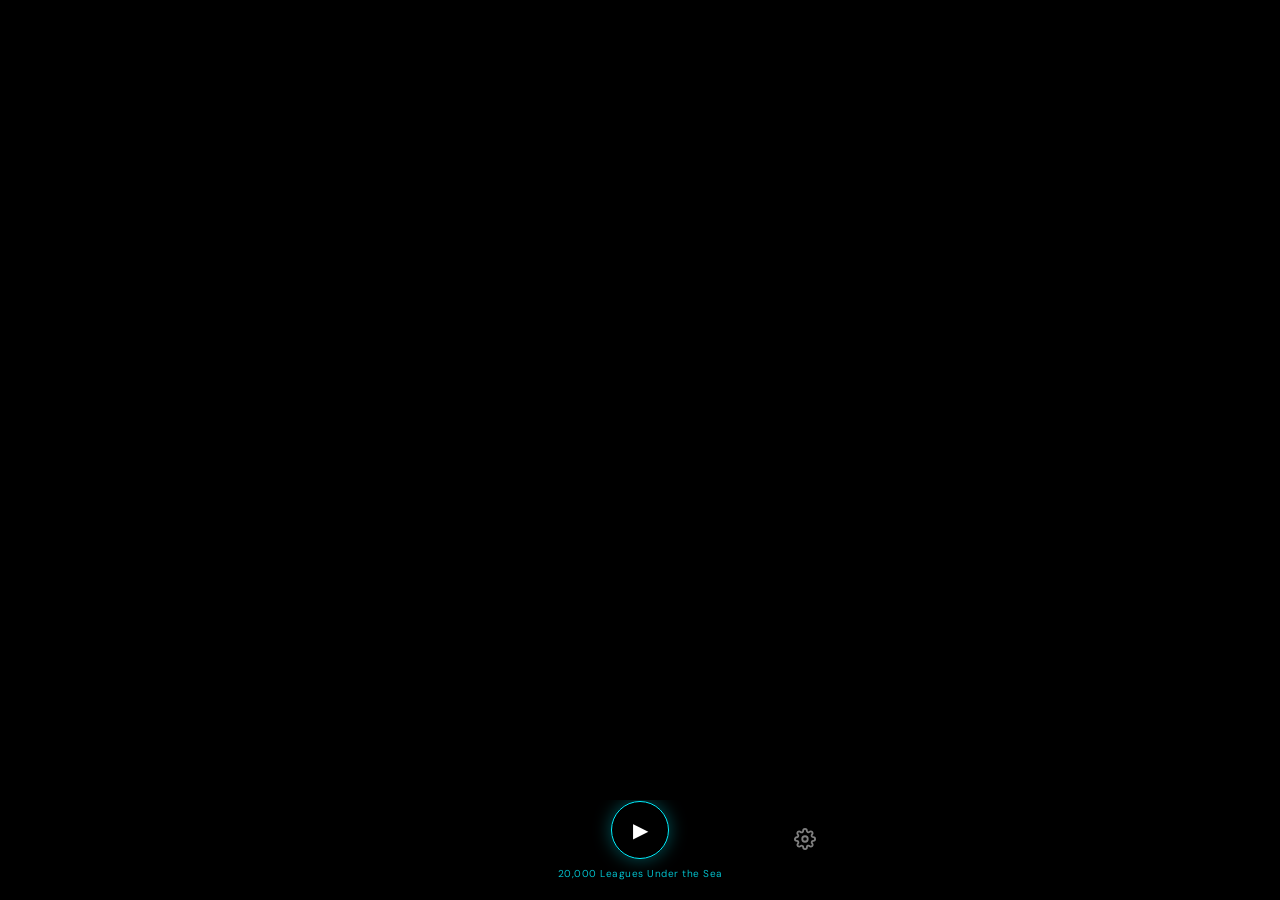
==== index.html @ afbf6d8a "first commit" ====
<!DOCTYPE html>
<html lang="en">
<head>
<meta charset="UTF-8">
<meta name="viewport" content="width=device-width, initial-scale=1, maximum-scale=1, user-scalable=no">
<meta name="theme-color" content="#000000">
<title>Audiobook Orb</title>
<link rel="stylesheet" href="styles.css">
<script src="app.js" defer></script>
</head>
<body>
<div class="app">
  <div class="status-bar-spacer"></div>

  <!-- Centered Visual Stage -->
  <main class="orb-stage" id="orbStage">
    <div class="orb" id="orb" aria-hidden="true">
      <div class="orb-glass"></div>
      <div class="refraction refraction-a"></div>
      <div class="refraction refraction-b"></div>
      
      <!-- CINEMATIC ANAMORPHIC OPTICS PACKAGE -->
      <div class="lens-halo"></div>          <!-- Circular Purple/Violet Ring -->
      <div class="starburst-rays"></div>      <!-- Circular Radial Flare Glow -->
      <div class="lens-flare"></div>          <!-- Horizontal Anamorphic Streak -->
      <div class="bokeh-ghost-a"></div>      <!-- Lens Bokeh Disk 1 -->
      <div class="bokeh-ghost-b"></div>      <!-- Lens Bokeh Disk 2 -->
      <div class="source-halo"></div>
      <div class="light-source"></div>        <!-- White-Hot Core -->
    </div>
  </main>

  <audio id="audiobookPlayer" src="twentythousandleagues_01_verne_128kb.mp3"></audio>

  <!-- Bottom Control Bar -->
  <footer class="bottom-controls">
    <div class="bottom-left-spacer"></div>

    <div class="center-action-wrapper">
      <button class="main-action-button" id="playButton" aria-label="Play or Pause">
        <span id="actionIcon">▶</span>
      </button>
      <span class="action-caption" id="actionCaption">20,000 Leagues Under the Sea</span>
    </div>

    <!-- Gear Settings Icon -->
    <button class="icon-control" id="settingsButton" title="Settings" aria-label="Settings">
      <svg width="22" height="22" viewBox="0 0 24 24" fill="none" stroke="currentColor" stroke-width="2">
        <circle cx="12" cy="12" r="3"/>
        <path d="M19.4 15a1.65 1.65 0 0 0 .33 1.82l.06.06a2 2 0 0 1 0 2.83 2 2 0 0 1-2.83 0l-.06-.06a1.65 1.65 0 0 0-1.82-.33 1.65 1.65 0 0 0-1 1.51V21a2 2 0 0 1-2 2 2 2 0 0 1-2-2v-.09A1.65 1.65 0 0 0 9 19.4a1.65 1.65 0 0 0-1.82.33l-.06.06a2 2 0 0 1-2.83 0 2 2 0 0 1 0-2.83l.06-.06a1.65 1.65 0 0 0 .33-1.82 1.65 1.65 0 0 0-1.51-1H3a2 2 0 0 1-2-2 2 2 0 0 1 2-2h.09A1.65 1.65 0 0 0 4.6 9a1.65 1.65 0 0 0-.33-1.82l-.06-.06a2 2 0 0 1 0-2.83 2 2 0 0 1 2.83 0l.06.06a1.65 1.65 0 0 0 1.82.33H9a1.65 1.65 0 0 0 1-1.51V3a2 2 0 0 1 2-2 2 2 0 0 1 2 2v.09a1.65 1.65 0 0 0 1 1.51 1.65 1.65 0 0 0 1.82-.33l.06-.06a2 2 0 0 1 2.83 0 2 2 0 0 1 0 2.83l-.06.06a1.65 1.65 0 0 0-.33 1.82V9a1.65 1.65 0 0 0 1.51 1H21a2 2 0 0 1 2 2 2 2 0 0 1-2 2h-.09a1.65 1.65 0 0 0-1.51 1z"/>
      </svg>
    </button>
  </footer>
</div>

<!-- Modal Settings Dialog -->
<dialog id="settingsDialog" class="settings-dialog">
  <div class="dialog-top">
    <h2>ORB SETTINGS</h2>
    <button class="close-btn" id="closeSettings">✕</button>
  </div>

  <div class="setting">
    <div class="setting-hdr">
      <label for="speechIntensity">Speech Intensity</label>
      <output id="speechValue">100%</output>
    </div>
    <input id="speechIntensity" type="range" min="20" max="200" value="100">
  </div>

  <div class="setting">
    <div class="setting-hdr">
      <label for="flareIntensity">Base Flare Brightness</label>
      <output id="intensityValue">100%</output>
    </div>
    <input id="flareIntensity" type="range" min="20" max="150" value="100">
  </div>

  <div class="setting">
    <div class="setting-hdr">
      <label for="breathSpeed">Breathing Speed</label>
      <output id="breathValue">Slow</output>
    </div>
    <input id="breathSpeed" type="range" min="6" max="18" value="12">
  </div>

  <button class="done-btn" id="doneSettings">Done</button>
</dialog>
</body>
</html>
---- styles.css ----
@import url('https://fonts.googleapis.com/css2?family=DM+Sans:wght@400;500;600&display=swap');

:root {
  color-scheme: dark;
  --bg: #000000; /* Pitch black room background */
  --cyan: #00f0ff;
  --blue: #1b52ff;
  --purple: #9d00ff;
  --light-level: 0.0; /* Controlled dynamically by voice signal[cite: 3] */
  --flare-multiplier: 1.0;
  --breath-duration: 12s;
}

* {
  box-sizing: border-box;
  margin: 0;
  padding: 0;
  user-select: none;
  -webkit-tap-highlight-color: transparent;
}

html, body {
  width: 100%;
  height: 100%;
  overflow: hidden;
  background: var(--bg);
  color: #ffffff;
  font-family: 'DM Sans', sans-serif;
}

.app {
  width: 100%;
  max-width: 420px;
  height: 100vh;
  height: 100dvh;
  margin: 0 auto;
  display: flex;
  flex-direction: column;
  justify-content: space-between;
  align-items: center;
  position: relative;
  background: var(--bg);
}

.status-bar-spacer {
  height: 20px;
  flex-shrink: 0;
}

/* Centered Stage */
.orb-stage {
  flex: 1;
  width: 100%;
  display: flex;
  justify-content: center;
  align-items: center;
  position: relative;
  overflow: hidden;
  background: #000000;
}

/* --- SPHERE BODY (DISAPPEARS INTO PITCH BLACK DURING SILENCE)[cite: 3] --- */
.orb {
  position: relative;
  width: clamp(220px, 68vw, 280px);
  aspect-ratio: 1;
  border-radius: 50%;
  isolation: isolate;
  overflow: hidden;
  /* Sphere opacity and glows are tied strictly to light-level[cite: 3] */
  opacity: calc(var(--light-level) * var(--flare-multiplier));
  background: 
    radial-gradient(circle at 50% 50%, rgba(10, 32, 85, 0.95) 0%, rgba(5, 15, 45, 0.85) 60%, rgba(0, 0, 0, 0.98) 100%);
  box-shadow: 
    inset 0 0 45px rgba(0, 240, 255, 0.45),
    inset 0 0 90px rgba(27, 82, 255, 0.5),
    0 0 30px rgba(0, 240, 255, 0.15);
  /* Independent breathing loop continues invisibly under pitch black[cite: 3] */
  animation: orb-breathe var(--breath-duration) ease-in-out infinite;
  transition: opacity 0.15s ease-out;
}

/* Translucent Glass Rim[cite: 3] */
.orb-glass {
  position: absolute;
  inset: 1%;
  border-radius: 50%;
  opacity: calc(var(--light-level) * var(--flare-multiplier));
  background: 
    radial-gradient(ellipse at 30% 20%, rgba(255, 255, 255, 0.55), transparent 28%),
    radial-gradient(ellipse at 50% 100%, rgba(0, 240, 255, 0.35), transparent 50%);
  transition: opacity 0.15s ease-out;
}

.refraction {
  position: absolute;
  left: -10%;
  top: 30%;
  width: 120%;
  height: 40%;
  border-radius: 50%;
  border-top: 2px solid rgba(0, 240, 255, 0.9);
  filter: blur(1px);
  opacity: calc(var(--light-level) * var(--flare-multiplier) * 0.85);
  transition: opacity 0.15s ease-out;
}

.refraction-a { animation: refraction-a 11s ease-in-out infinite alternate; }
.refraction-b { top: 40%; border-color: rgba(157, 0, 255, 0.85); animation: refraction-b 15s ease-in-out infinite alternate; }

/* --- ANAMORPHIC OPTICS PACKAGE[cite: 3, 6] --- */

/* Violet Halo Ring */
.lens-halo {
  position: absolute;
  width: 58%;
  aspect-ratio: 1;
  left: 21%;
  top: 21%;
  border-radius: 50%;
  border: 2px solid rgba(157, 0, 255, 0.85);
  box-shadow: 
    0 0 16px rgba(157, 0, 255, 0.8),
    inset 0 0 16px rgba(157, 0, 255, 0.8);
  filter: blur(1px);
  opacity: calc(var(--light-level) * var(--flare-multiplier) * 0.9);
  transition: opacity 0.15s ease-out;
  pointer-events: none;
}

/* Circular Flare Glow */
.starburst-rays {
  position: absolute;
  width: 80%;
  aspect-ratio: 1;
  left: 10%;
  top: 10%;
  border-radius: 50%;
  background: radial-gradient(
    circle at 50% 50%, 
    rgba(255, 255, 255, 0.95) 0%, 
    rgba(0, 240, 255, 0.65) 25%, 
    rgba(27, 82, 255, 0.35) 50%, 
    transparent 70%
  );
  filter: blur(5px);
  opacity: calc(var(--light-level) * var(--flare-multiplier) * 0.85);
  transition: opacity 0.15s ease-out;
  pointer-events: none;
}

/* Delicate Horizontal Anamorphic Flare Beam[cite: 3, 6] */
.lens-flare {
  position: absolute;
  z-index: 5;
  left: -40%;
  right: -40%;
  top: 50%;
  height: 3px;
  background: linear-gradient(
    90deg, 
    transparent 0%, 
    rgba(0, 240, 255, 0.15) 10%, 
    rgba(0, 240, 255, 1.0) 45%, 
    #ffffff 50%, 
    rgba(0, 240, 255, 1.0) 55%, 
    rgba(0, 240, 255, 0.15) 90%, 
    transparent 100%
  );
  box-shadow: 
    0 0 16px 4px rgba(0, 240, 255, 1.0),
    0 0 35px 10px rgba(27, 82, 255, 0.85);
  opacity: calc(var(--light-level) * var(--flare-multiplier) * 0.95);
  transform: translateY(-50%) scaleX(calc(0.3 + (var(--light-level) * 0.7)));
  transition: opacity 0.15s ease-out, transform 0.15s ease-out;
  pointer-events: none;
}

/* White-Hot Core Light Source (The Narrator)[cite: 3] */
.source-halo {
  position: absolute;
  width: 32%;
  aspect-ratio: 1;
  left: 34%;
  top: 34%;
  border-radius: 50%;
  background: radial-gradient(circle, rgba(255, 255, 255, 1.0), rgba(0, 240, 255, 0.95) 35%, transparent 75%);
  filter: blur(6px);
  opacity: calc(var(--light-level) * var(--flare-multiplier));
  transition: opacity 0.15s ease-out;
}

.light-source {
  position: absolute;
  z-index: 6;
  left: 50%;
  top: 50%;
  width: 6px;
  height: 6px;
  border-radius: 50%;
  transform: translate(-50%, -50%);
  background: #ffffff;
  opacity: calc(var(--light-level) * var(--flare-multiplier));
  box-shadow: 
    0 0 10px 4px #ffffff,
    0 0 24px 9px #00f0ff,
    0 0 50px 16px rgba(27, 82, 255, 0.95);
  transition: opacity 0.15s ease-out;
}

/* Bottom Controls */
.bottom-controls {
  height: 100px;
  width: 100%;
  padding: 0 24px 20px 24px;
  display: flex;
  justify-content: space-between;
  align-items: center;
}

.bottom-left-spacer { width: 42px; }

.icon-control {
  background: none;
  border: none;
  color: rgba(255, 255, 255, 0.5);
  cursor: pointer;
  padding: 10px;
  transition: color 0.2s ease;
}

.icon-control:hover { color: var(--cyan); }

.center-action-wrapper {
  display: flex;
  flex-direction: column;
  align-items: center;
  gap: 8px;
}

.main-action-button {
  width: 58px;
  height: 58px;
  border-radius: 50%;
  border: 1.5px solid var(--cyan);
  background: transparent;
  color: #ffffff;
  font-size: 20px;
  cursor: pointer;
  box-shadow: 0 0 18px rgba(0, 240, 255, 0.35);
  display: grid;
  place-items: center;
}

.action-caption {
  font-size: 10px;
  color: var(--cyan);
  letter-spacing: 0.5px;
  opacity: 0.8;
}

/* Settings Dialog */
.settings-dialog {
  margin: auto;
  padding: 24px;
  border-radius: 20px;
  background: #0c1017;
  border: 1px solid rgba(255, 255, 255, 0.15);
  color: #ffffff;
  width: calc(100% - 40px);
  max-width: 320px;
}

.settings-dialog::backdrop {
  background: rgba(0, 0, 0, 0.85);
}

.dialog-top {
  display: flex;
  justify-content: space-between;
  align-items: center;
  margin-bottom: 20px;
}

.dialog-top h2 { font-size: 12px; letter-spacing: 1.5px; color: var(--cyan); }
.close-btn { background: none; border: none; color: #888; font-size: 16px; cursor: pointer; }

.setting { margin-bottom: 20px; }
.setting-hdr { display: flex; justify-content: space-between; font-size: 11px; }
.setting-hdr label { color: #aaa; }
.setting-hdr output { color: var(--cyan); }

input[type="range"] {
  width: 100%;
  margin-top: 8px;
  accent-color: var(--cyan);
}

.done-btn {
  width: 100%;
  padding: 12px;
  border-radius: 10px;
  background: var(--cyan);
  border: none;
  color: #000;
  font-weight: 600;
  font-size: 12px;
  cursor: pointer;
}

/* Independent Breathing Physics[cite: 3] */
@keyframes orb-breathe {
  0%, 100% { transform: scale(0.95); }
  50% { transform: scale(1.05); }
}

@keyframes refraction-a {
  from { transform: rotate(-25deg) translateY(-6px); }
  to { transform: rotate(-10deg) translateY(6px); }
}

@keyframes refraction-b {
  from { transform: rotate(20deg) translateY(6px); }
  to { transform: rotate(32deg) translateY(-5px); }
}
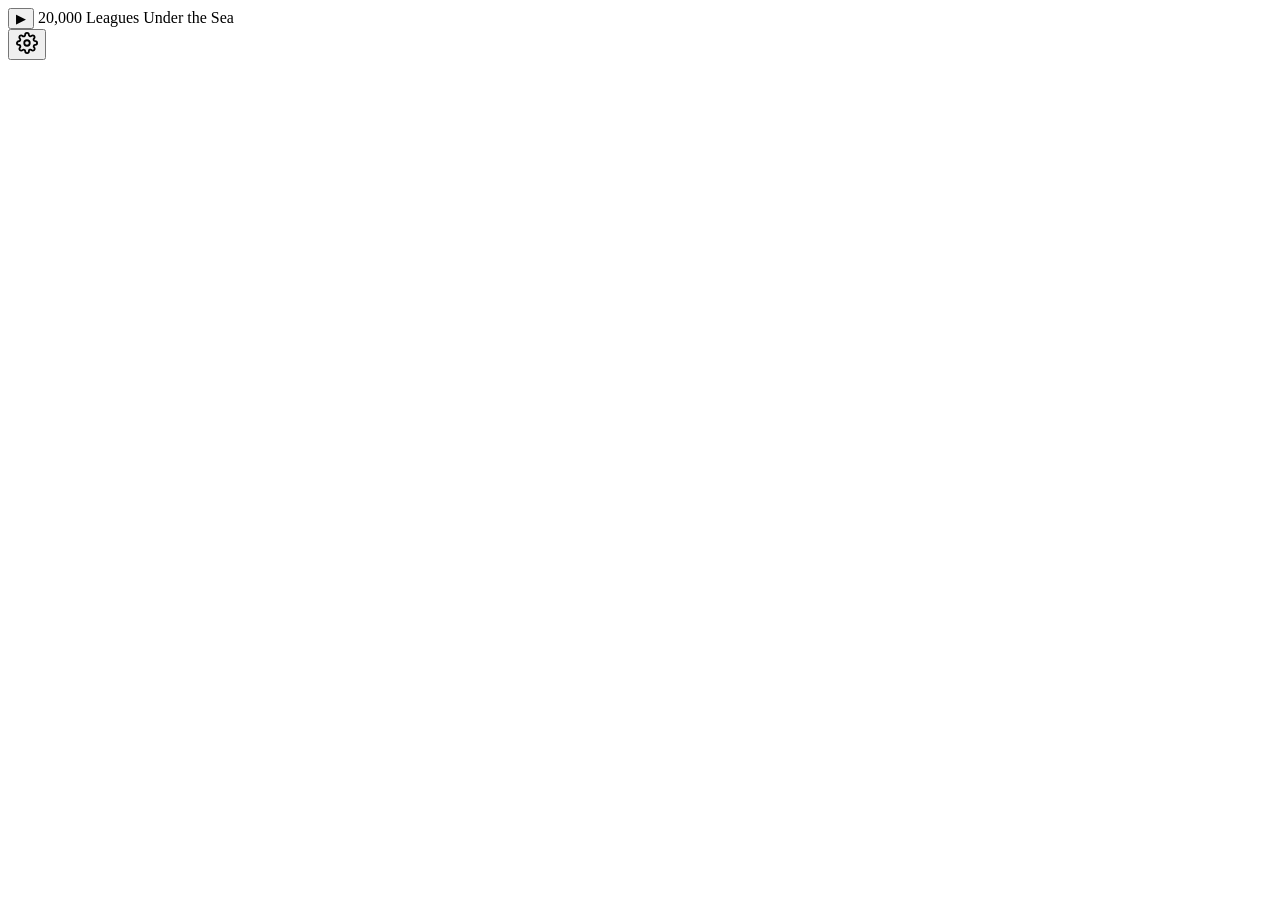
==== commit 2f51ab38: "Version 3" ====
--- a/index.html
+++ b/index.html
@@ -12,27 +12,34 @@
 <div class="app">
   <div class="status-bar-spacer"></div>
 
-  <!-- Centered Visual Stage -->
+  <!-- Centered Living Stage -->
   <main class="orb-stage" id="orbStage">
     <div class="orb" id="orb" aria-hidden="true">
+      <!-- Translucent Glass Shell Boundary -->
       <div class="orb-glass"></div>
+
+      <!-- Living Filaments & Radial Waves -->
+      <div class="filament-weave weave-a"></div>
+      <div class="filament-weave weave-b"></div>
       <div class="refraction refraction-a"></div>
       <div class="refraction refraction-b"></div>
-      
-      <!-- CINEMATIC ANAMORPHIC OPTICS PACKAGE -->
-      <div class="lens-halo"></div>          <!-- Circular Purple/Violet Ring -->
-      <div class="starburst-rays"></div>      <!-- Circular Radial Flare Glow -->
-      <div class="lens-flare"></div>          <!-- Horizontal Anamorphic Streak -->
-      <div class="bokeh-ghost-a"></div>      <!-- Lens Bokeh Disk 1 -->
-      <div class="bokeh-ghost-b"></div>      <!-- Lens Bokeh Disk 2 -->
+
+      <!-- Anamorphic Lens Optics (Horizontal Flare & Optical Refractions) -->
+      <div class="lens-halo"></div>
+      <div class="starburst-rays"></div>
+      <div class="lens-flare"></div>
+      <div class="bokeh-ghost-a"></div>
+      <div class="bokeh-ghost-b"></div>
+
+      <!-- Tiny Central Point Origin -->
       <div class="source-halo"></div>
-      <div class="light-source"></div>        <!-- White-Hot Core -->
+      <div class="light-source"></div>
     </div>
   </main>
 
-  <audio id="audiobookPlayer" src="twentythousandleagues_01_verne_128kb.mp3"></audio>
+  <audio id="audiobookPlayer" src="audiobook.mp3"></audio>
 
-  <!-- Bottom Control Bar -->
+  <!-- Unobtrusive Bottom Control Bar -->
   <footer class="bottom-controls">
     <div class="bottom-left-spacer"></div>
 
@@ -43,7 +50,6 @@
       <span class="action-caption" id="actionCaption">20,000 Leagues Under the Sea</span>
     </div>
 
-    <!-- Gear Settings Icon -->
     <button class="icon-control" id="settingsButton" title="Settings" aria-label="Settings">
       <svg width="22" height="22" viewBox="0 0 24 24" fill="none" stroke="currentColor" stroke-width="2">
         <circle cx="12" cy="12" r="3"/>
@@ -62,7 +68,7 @@
 
   <div class="setting">
     <div class="setting-hdr">
-      <label for="speechIntensity">Speech Intensity</label>
+      <label for="speechIntensity">Speech Sensitivity</label>
       <output id="speechValue">100%</output>
     </div>
     <input id="speechIntensity" type="range" min="20" max="200" value="100">
@@ -70,7 +76,7 @@
 
   <div class="setting">
     <div class="setting-hdr">
-      <label for="flareIntensity">Base Flare Brightness</label>
+      <label for="flareIntensity">Base Brightness Ceiling</label>
       <output id="intensityValue">100%</output>
     </div>
     <input id="flareIntensity" type="range" min="20" max="150" value="100">
@@ -79,9 +85,9 @@
   <div class="setting">
     <div class="setting-hdr">
       <label for="breathSpeed">Breathing Speed</label>
-      <output id="breathValue">Slow</output>
+      <output id="breathValue">Organic (5s)</output>
     </div>
-    <input id="breathSpeed" type="range" min="6" max="18" value="12">
+    <input id="breathSpeed" type="range" min="5" max="15" value="5">
   </div>
 
   <button class="done-btn" id="doneSettings">Done</button>
--- a/styles.css
+++ b/styles.css
@@ -1,325 +1,96 @@
-@import url('https://fonts.googleapis.com/css2?family=DM+Sans:wght@400;500;600&display=swap');
+<!DOCTYPE html>
+<html lang="en">
+<head>
+<meta charset="UTF-8">
+<meta name="viewport" content="width=device-width, initial-scale=1, maximum-scale=1, user-scalable=no">
+<meta name="theme-color" content="#000000">
+<title>Audiobook Orb</title>
+<link rel="stylesheet" href="styles.css">
+<script src="app.js" defer></script>
+</head>
+<body>
+<div class="app">
+  <div class="status-bar-spacer"></div>
 
-:root {
-  color-scheme: dark;
-  --bg: #000000; /* Pitch black room background */
-  --cyan: #00f0ff;
-  --blue: #1b52ff;
-  --purple: #9d00ff;
-  --light-level: 0.0; /* Controlled dynamically by voice signal[cite: 3] */
-  --flare-multiplier: 1.0;
-  --breath-duration: 12s;
-}
+  <!-- Centered Living Stage -->
+  <main class="orb-stage" id="orbStage">
+    <div class="orb" id="orb" aria-hidden="true">
+      <!-- Translucent Glass Shell Boundary -->
+      <div class="orb-glass"></div>
 
-* {
-  box-sizing: border-box;
-  margin: 0;
-  padding: 0;
-  user-select: none;
-  -webkit-tap-highlight-color: transparent;
-}
+      <!-- Living Filaments & Radial Waves -->
+      <div class="filament-weave weave-a"></div>
+      <div class="filament-weave weave-b"></div>
+      <div class="refraction refraction-a"></div>
+      <div class="refraction refraction-b"></div>
 
-html, body {
-  width: 100%;
-  height: 100%;
-  overflow: hidden;
-  background: var(--bg);
-  color: #ffffff;
-  font-family: 'DM Sans', sans-serif;
-}
+      <!-- Anamorphic Lens Optics (Horizontal Flare & Optical Refractions) -->
+      <div class="lens-halo"></div>
+      <div class="starburst-rays"></div>
+      <div class="lens-flare"></div>
+      <div class="bokeh-ghost-a"></div>
+      <div class="bokeh-ghost-b"></div>
 
-.app {
-  width: 100%;
-  max-width: 420px;
-  height: 100vh;
-  height: 100dvh;
-  margin: 0 auto;
-  display: flex;
-  flex-direction: column;
-  justify-content: space-between;
-  align-items: center;
-  position: relative;
-  background: var(--bg);
-}
+      <!-- Tiny Central Point Origin -->
+      <div class="source-halo"></div>
+      <div class="light-source"></div>
+    </div>
+  </main>
 
-.status-bar-spacer {
-  height: 20px;
-  flex-shrink: 0;
-}
+  <audio id="audiobookPlayer" src="audiobook.mp3"></audio>
 
-/* Centered Stage */
-.orb-stage {
-  flex: 1;
-  width: 100%;
-  display: flex;
-  justify-content: center;
-  align-items: center;
-  position: relative;
-  overflow: hidden;
-  background: #000000;
-}
+  <!-- Unobtrusive Bottom Control Bar -->
+  <footer class="bottom-controls">
+    <div class="bottom-left-spacer"></div>
 
-/* --- SPHERE BODY (DISAPPEARS INTO PITCH BLACK DURING SILENCE)[cite: 3] --- */
-.orb {
-  position: relative;
-  width: clamp(220px, 68vw, 280px);
-  aspect-ratio: 1;
-  border-radius: 50%;
-  isolation: isolate;
-  overflow: hidden;
-  /* Sphere opacity and glows are tied strictly to light-level[cite: 3] */
-  opacity: calc(var(--light-level) * var(--flare-multiplier));
-  background: 
-    radial-gradient(circle at 50% 50%, rgba(10, 32, 85, 0.95) 0%, rgba(5, 15, 45, 0.85) 60%, rgba(0, 0, 0, 0.98) 100%);
-  box-shadow: 
-    inset 0 0 45px rgba(0, 240, 255, 0.45),
-    inset 0 0 90px rgba(27, 82, 255, 0.5),
-    0 0 30px rgba(0, 240, 255, 0.15);
-  /* Independent breathing loop continues invisibly under pitch black[cite: 3] */
-  animation: orb-breathe var(--breath-duration) ease-in-out infinite;
-  transition: opacity 0.15s ease-out;
-}
+    <div class="center-action-wrapper">
+      <button class="main-action-button" id="playButton" aria-label="Play or Pause">
+        <span id="actionIcon">▶</span>
+      </button>
+      <span class="action-caption" id="actionCaption">20,000 Leagues Under the Sea</span>
+    </div>
 
-/* Translucent Glass Rim[cite: 3] */
-.orb-glass {
-  position: absolute;
-  inset: 1%;
-  border-radius: 50%;
-  opacity: calc(var(--light-level) * var(--flare-multiplier));
-  background: 
-    radial-gradient(ellipse at 30% 20%, rgba(255, 255, 255, 0.55), transparent 28%),
-    radial-gradient(ellipse at 50% 100%, rgba(0, 240, 255, 0.35), transparent 50%);
-  transition: opacity 0.15s ease-out;
-}
+    <button class="icon-control" id="settingsButton" title="Settings" aria-label="Settings">
+      <svg width="22" height="22" viewBox="0 0 24 24" fill="none" stroke="currentColor" stroke-width="2">
+        <circle cx="12" cy="12" r="3"/>
+        <path d="M19.4 15a1.65 1.65 0 0 0 .33 1.82l.06.06a2 2 0 0 1 0 2.83 2 2 0 0 1-2.83 0l-.06-.06a1.65 1.65 0 0 0-1.82-.33 1.65 1.65 0 0 0-1 1.51V21a2 2 0 0 1-2 2 2 2 0 0 1-2-2v-.09A1.65 1.65 0 0 0 9 19.4a1.65 1.65 0 0 0-1.82.33l-.06.06a2 2 0 0 1-2.83 0 2 2 0 0 1 0-2.83l.06-.06a1.65 1.65 0 0 0 .33-1.82 1.65 1.65 0 0 0-1.51-1H3a2 2 0 0 1-2-2 2 2 0 0 1 2-2h.09A1.65 1.65 0 0 0 4.6 9a1.65 1.65 0 0 0-.33-1.82l-.06-.06a2 2 0 0 1 0-2.83 2 2 0 0 1 2.83 0l.06.06a1.65 1.65 0 0 0 1.82.33H9a1.65 1.65 0 0 0 1-1.51V3a2 2 0 0 1 2-2 2 2 0 0 1 2 2v.09a1.65 1.65 0 0 0 1 1.51 1.65 1.65 0 0 0 1.82-.33l.06-.06a2 2 0 0 1 2.83 0 2 2 0 0 1 0 2.83l-.06.06a1.65 1.65 0 0 0-.33 1.82V9a1.65 1.65 0 0 0 1.51 1H21a2 2 0 0 1 2 2 2 2 0 0 1-2 2h-.09a1.65 1.65 0 0 0-1.51 1z"/>
+      </svg>
+    </button>
+  </footer>
+</div>
 
-.refraction {
-  position: absolute;
-  left: -10%;
-  top: 30%;
-  width: 120%;
-  height: 40%;
-  border-radius: 50%;
-  border-top: 2px solid rgba(0, 240, 255, 0.9);
-  filter: blur(1px);
-  opacity: calc(var(--light-level) * var(--flare-multiplier) * 0.85);
-  transition: opacity 0.15s ease-out;
-}
+<!-- Modal Settings Dialog -->
+<dialog id="settingsDialog" class="settings-dialog">
+  <div class="dialog-top">
+    <h2>ORB SETTINGS</h2>
+    <button class="close-btn" id="closeSettings">✕</button>
+  </div>
 
-.refraction-a { animation: refraction-a 11s ease-in-out infinite alternate; }
-.refraction-b { top: 40%; border-color: rgba(157, 0, 255, 0.85); animation: refraction-b 15s ease-in-out infinite alternate; }
+  <div class="setting">
+    <div class="setting-hdr">
+      <label for="speechIntensity">Speech Sensitivity</label>
+      <output id="speechValue">100%</output>
+    </div>
+    <input id="speechIntensity" type="range" min="20" max="200" value="100">
+  </div>
 
-/* --- ANAMORPHIC OPTICS PACKAGE[cite: 3, 6] --- */
+  <div class="setting">
+    <div class="setting-hdr">
+      <label for="flareIntensity">Base Brightness Ceiling</label>
+      <output id="intensityValue">100%</output>
+    </div>
+    <input id="flareIntensity" type="range" min="20" max="150" value="100">
+  </div>
 
-/* Violet Halo Ring */
-.lens-halo {
-  position: absolute;
-  width: 58%;
-  aspect-ratio: 1;
-  left: 21%;
-  top: 21%;
-  border-radius: 50%;
-  border: 2px solid rgba(157, 0, 255, 0.85);
-  box-shadow: 
-    0 0 16px rgba(157, 0, 255, 0.8),
-    inset 0 0 16px rgba(157, 0, 255, 0.8);
-  filter: blur(1px);
-  opacity: calc(var(--light-level) * var(--flare-multiplier) * 0.9);
-  transition: opacity 0.15s ease-out;
-  pointer-events: none;
-}
+  <div class="setting">
+    <div class="setting-hdr">
+      <label for="breathSpeed">Breathing Speed</label>
+      <output id="breathValue">Organic (5s)</output>
+    </div>
+    <input id="breathSpeed" type="range" min="5" max="15" value="5">
+  </div>
 
-/* Circular Flare Glow */
-.starburst-rays {
-  position: absolute;
-  width: 80%;
-  aspect-ratio: 1;
-  left: 10%;
-  top: 10%;
-  border-radius: 50%;
-  background: radial-gradient(
-    circle at 50% 50%, 
-    rgba(255, 255, 255, 0.95) 0%, 
-    rgba(0, 240, 255, 0.65) 25%, 
-    rgba(27, 82, 255, 0.35) 50%, 
-    transparent 70%
-  );
-  filter: blur(5px);
-  opacity: calc(var(--light-level) * var(--flare-multiplier) * 0.85);
-  transition: opacity 0.15s ease-out;
-  pointer-events: none;
-}
-
-/* Delicate Horizontal Anamorphic Flare Beam[cite: 3, 6] */
-.lens-flare {
-  position: absolute;
-  z-index: 5;
-  left: -40%;
-  right: -40%;
-  top: 50%;
-  height: 3px;
-  background: linear-gradient(
-    90deg, 
-    transparent 0%, 
-    rgba(0, 240, 255, 0.15) 10%, 
-    rgba(0, 240, 255, 1.0) 45%, 
-    #ffffff 50%, 
-    rgba(0, 240, 255, 1.0) 55%, 
-    rgba(0, 240, 255, 0.15) 90%, 
-    transparent 100%
-  );
-  box-shadow: 
-    0 0 16px 4px rgba(0, 240, 255, 1.0),
-    0 0 35px 10px rgba(27, 82, 255, 0.85);
-  opacity: calc(var(--light-level) * var(--flare-multiplier) * 0.95);
-  transform: translateY(-50%) scaleX(calc(0.3 + (var(--light-level) * 0.7)));
-  transition: opacity 0.15s ease-out, transform 0.15s ease-out;
-  pointer-events: none;
-}
-
-/* White-Hot Core Light Source (The Narrator)[cite: 3] */
-.source-halo {
-  position: absolute;
-  width: 32%;
-  aspect-ratio: 1;
-  left: 34%;
-  top: 34%;
-  border-radius: 50%;
-  background: radial-gradient(circle, rgba(255, 255, 255, 1.0), rgba(0, 240, 255, 0.95) 35%, transparent 75%);
-  filter: blur(6px);
-  opacity: calc(var(--light-level) * var(--flare-multiplier));
-  transition: opacity 0.15s ease-out;
-}
-
-.light-source {
-  position: absolute;
-  z-index: 6;
-  left: 50%;
-  top: 50%;
-  width: 6px;
-  height: 6px;
-  border-radius: 50%;
-  transform: translate(-50%, -50%);
-  background: #ffffff;
-  opacity: calc(var(--light-level) * var(--flare-multiplier));
-  box-shadow: 
-    0 0 10px 4px #ffffff,
-    0 0 24px 9px #00f0ff,
-    0 0 50px 16px rgba(27, 82, 255, 0.95);
-  transition: opacity 0.15s ease-out;
-}
-
-/* Bottom Controls */
-.bottom-controls {
-  height: 100px;
-  width: 100%;
-  padding: 0 24px 20px 24px;
-  display: flex;
-  justify-content: space-between;
-  align-items: center;
-}
-
-.bottom-left-spacer { width: 42px; }
-
-.icon-control {
-  background: none;
-  border: none;
-  color: rgba(255, 255, 255, 0.5);
-  cursor: pointer;
-  padding: 10px;
-  transition: color 0.2s ease;
-}
-
-.icon-control:hover { color: var(--cyan); }
-
-.center-action-wrapper {
-  display: flex;
-  flex-direction: column;
-  align-items: center;
-  gap: 8px;
-}
-
-.main-action-button {
-  width: 58px;
-  height: 58px;
-  border-radius: 50%;
-  border: 1.5px solid var(--cyan);
-  background: transparent;
-  color: #ffffff;
-  font-size: 20px;
-  cursor: pointer;
-  box-shadow: 0 0 18px rgba(0, 240, 255, 0.35);
-  display: grid;
-  place-items: center;
-}
-
-.action-caption {
-  font-size: 10px;
-  color: var(--cyan);
-  letter-spacing: 0.5px;
-  opacity: 0.8;
-}
-
-/* Settings Dialog */
-.settings-dialog {
-  margin: auto;
-  padding: 24px;
-  border-radius: 20px;
-  background: #0c1017;
-  border: 1px solid rgba(255, 255, 255, 0.15);
-  color: #ffffff;
-  width: calc(100% - 40px);
-  max-width: 320px;
-}
-
-.settings-dialog::backdrop {
-  background: rgba(0, 0, 0, 0.85);
-}
-
-.dialog-top {
-  display: flex;
-  justify-content: space-between;
-  align-items: center;
-  margin-bottom: 20px;
-}
-
-.dialog-top h2 { font-size: 12px; letter-spacing: 1.5px; color: var(--cyan); }
-.close-btn { background: none; border: none; color: #888; font-size: 16px; cursor: pointer; }
-
-.setting { margin-bottom: 20px; }
-.setting-hdr { display: flex; justify-content: space-between; font-size: 11px; }
-.setting-hdr label { color: #aaa; }
-.setting-hdr output { color: var(--cyan); }
-
-input[type="range"] {
-  width: 100%;
-  margin-top: 8px;
-  accent-color: var(--cyan);
-}
-
-.done-btn {
-  width: 100%;
-  padding: 12px;
-  border-radius: 10px;
-  background: var(--cyan);
-  border: none;
-  color: #000;
-  font-weight: 600;
-  font-size: 12px;
-  cursor: pointer;
-}
-
-/* Independent Breathing Physics[cite: 3] */
-@keyframes orb-breathe {
-  0%, 100% { transform: scale(0.95); }
-  50% { transform: scale(1.05); }
-}
-
-@keyframes refraction-a {
-  from { transform: rotate(-25deg) translateY(-6px); }
-  to { transform: rotate(-10deg) translateY(6px); }
-}
-
-@keyframes refraction-b {
-  from { transform: rotate(20deg) translateY(6px); }
-  to { transform: rotate(32deg) translateY(-5px); }
-}+  <button class="done-btn" id="doneSettings">Done</button>
+</dialog>
+</body>
+</html>
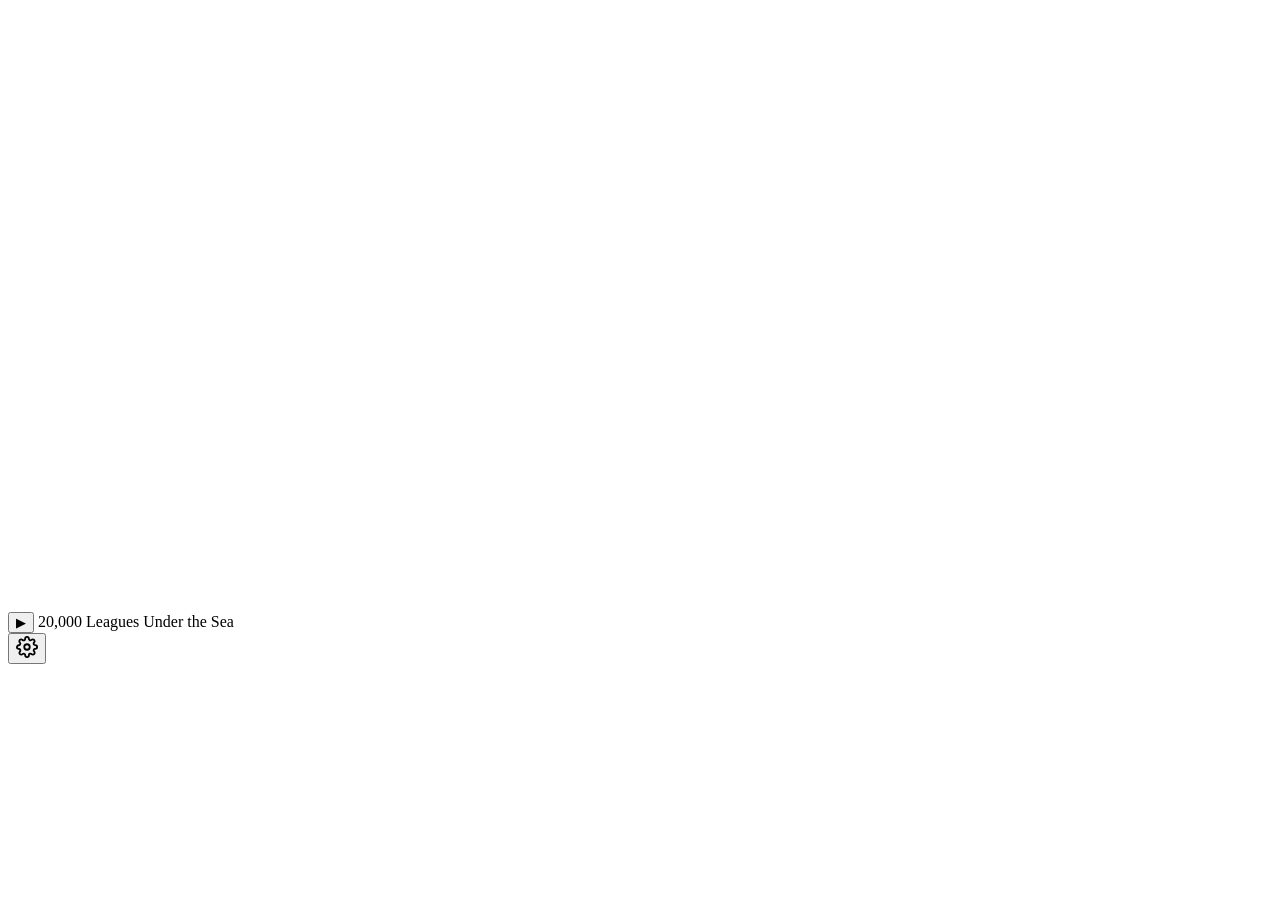
==== commit cec60f45: "Version 3" ====
--- a/index.html
+++ b/index.html
@@ -12,34 +12,14 @@
 <div class="app">
   <div class="status-bar-spacer"></div>
 
-  <!-- Centered Living Stage -->
+  <!-- Living Canvas Stage -->
   <main class="orb-stage" id="orbStage">
-    <div class="orb" id="orb" aria-hidden="true">
-      <!-- Translucent Glass Shell Boundary -->
-      <div class="orb-glass"></div>
-
-      <!-- Living Filaments & Radial Waves -->
-      <div class="filament-weave weave-a"></div>
-      <div class="filament-weave weave-b"></div>
-      <div class="refraction refraction-a"></div>
-      <div class="refraction refraction-b"></div>
-
-      <!-- Anamorphic Lens Optics (Horizontal Flare & Optical Refractions) -->
-      <div class="lens-halo"></div>
-      <div class="starburst-rays"></div>
-      <div class="lens-flare"></div>
-      <div class="bokeh-ghost-a"></div>
-      <div class="bokeh-ghost-b"></div>
-
-      <!-- Tiny Central Point Origin -->
-      <div class="source-halo"></div>
-      <div class="light-source"></div>
-    </div>
+    <canvas id="orbCanvas" width="600" height="600"></canvas>
   </main>
 
   <audio id="audiobookPlayer" src="audiobook.mp3"></audio>
 
-  <!-- Unobtrusive Bottom Control Bar -->
+  <!-- Unobtrusive Control Bar -->
   <footer class="bottom-controls">
     <div class="bottom-left-spacer"></div>
 
@@ -59,13 +39,11 @@
   </footer>
 </div>
 
-<!-- Modal Settings Dialog -->
 <dialog id="settingsDialog" class="settings-dialog">
   <div class="dialog-top">
     <h2>ORB SETTINGS</h2>
     <button class="close-btn" id="closeSettings">✕</button>
   </div>
-
   <div class="setting">
     <div class="setting-hdr">
       <label for="speechIntensity">Speech Sensitivity</label>
@@ -73,7 +51,6 @@
     </div>
     <input id="speechIntensity" type="range" min="20" max="200" value="100">
   </div>
-
   <div class="setting">
     <div class="setting-hdr">
       <label for="flareIntensity">Base Brightness Ceiling</label>
@@ -81,15 +58,13 @@
     </div>
     <input id="flareIntensity" type="range" min="20" max="150" value="100">
   </div>
-
   <div class="setting">
     <div class="setting-hdr">
       <label for="breathSpeed">Breathing Speed</label>
       <output id="breathValue">Organic (5s)</output>
     </div>
-    <input id="breathSpeed" type="range" min="5" max="15" value="5">
+    <input id="breathSpeed" type="range" min="3" max="12" value="5">
   </div>
-
   <button class="done-btn" id="doneSettings">Done</button>
 </dialog>
 </body>
